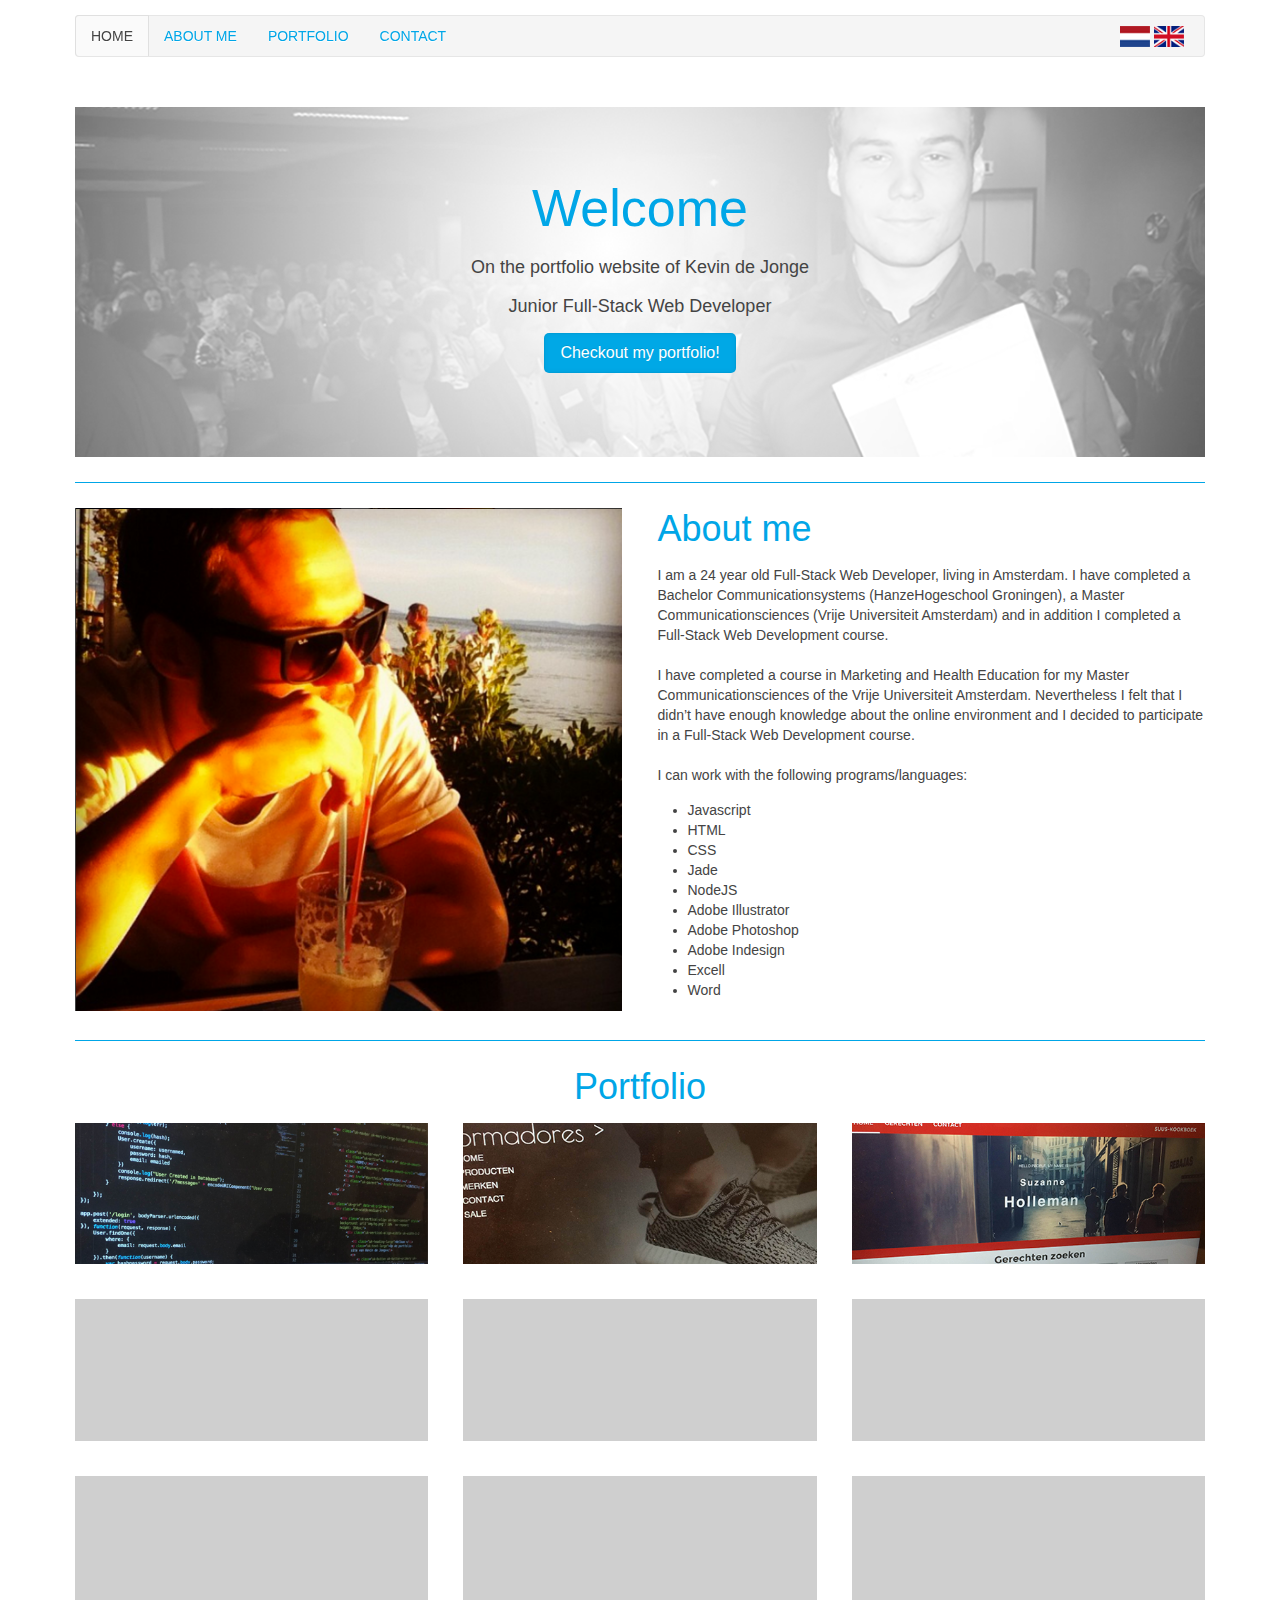
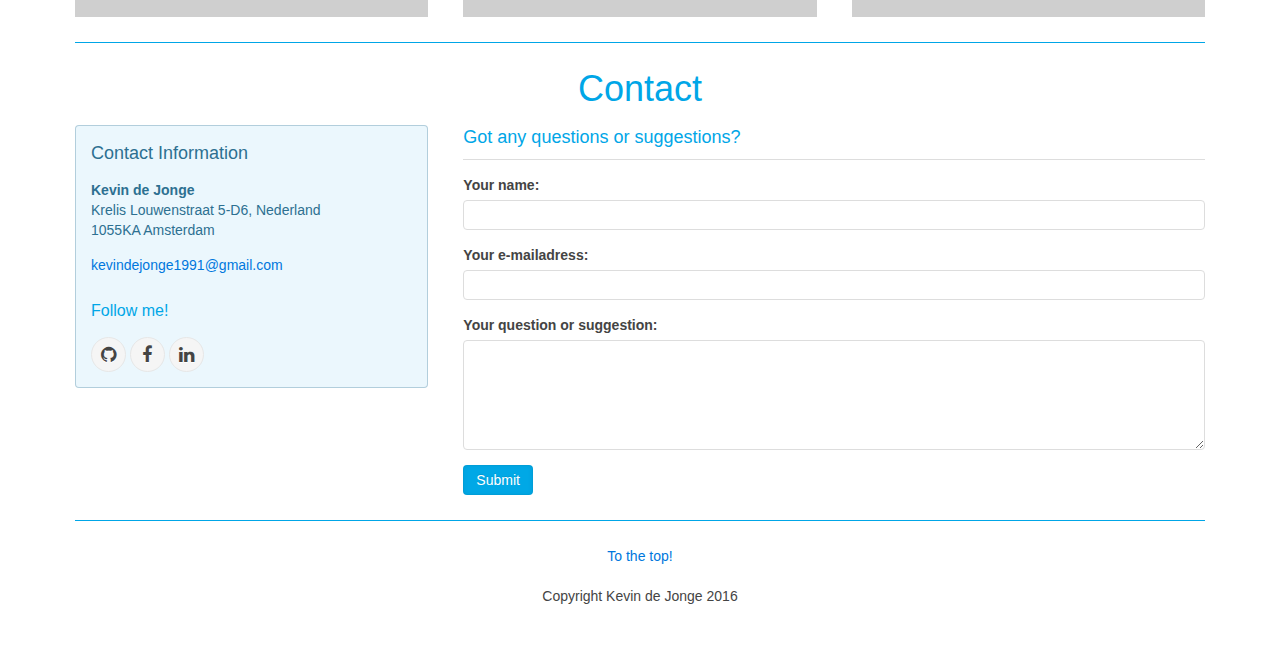
==== home.html @ e0fef1dc "first draft" ====
<!DOCTYPE html>
<html>
	<head>
		<title></title>
		<link rel="stylesheet" href="public/uikit.almost-flat.css" />
		<link rel="stylesheet" href="public/components/sticky.almost-flat.min.css">
		<script type ="text/javascript" src="http://code.jquery.com/jquery-1.9.1.min.js"></script>
		<script type ="text/javascript" src="public/uikit.min.js"></script>
		<script type ="text/javascript" src="public/components/sticky.js"></script>
	</head>
	<body>
		<div class="uk-container uk-container-center uk-margin-top uk-margin-large-bottom ">

			<nav class="uk-navbar uk-margin-large-bottom" data-uk-sticky="">
            <!--    <a class="uk-navbar-brand uk-hidden-small"> Kevin de Jonge </a> -->
                <ul class="uk-navbar-nav " >
                    <li class="uk-active"><a href="#" data-uk-smooth-scroll>HOME</a></li>
                    <li><a href="#overmij" data-uk-smooth-scroll="">ABOUT ME</a></li>
                    <li><a href="#portfolio" data-uk-smooth-scroll>PORTFOLIO</a></li>
                    <li><a href="#contact" data-uk-smooth-scroll>CONTACT</a></li>
                </ul>
                <ul class="uk-navbar-flip">
                    <a href="index.html"><img src="img/dutch.png" height="20px" width="30px"></a>
                    <a href="home.html"><img src="img/british.png" height="20px" width="30px"></a>

                </ul>
            </nav>

			<div class="uk-grid" data-uk-grid-margin>
				<div class="uk-width-medium-1-1">

					<div class="uk-vertical-align uk-text-center" style="background: url('img/bg.png') 50%  no-repeat; height: 350px;">
						<div class="uk-vertical-align-middle uk-width-1-2">
							<h1 class="uk-heading-large">Welcome </h1>
							<p class="uk-text-large">On the portfolio website of Kevin de Jonge</p>
                            <p class="uk-text-large">Junior Full-Stack Web Developer</p>
							<p>
								<a class="uk-button uk-button-primary uk-button-large" href="#portfolio" data-uk-smooth-scroll>Checkout my portfolio!</a>
 
							</p>
						</div>
					</div>

				</div>

			</div>
			<hr class ="uk-grid-divider">
			<div class="uk-grid">
    <div class="uk-width-1-2"><img src="img/kev.png"></div>
   	 <div class="uk-width-1-2">
        <h1 uk-text-center id="overmij">About me</h1>
        <p> I am a 24 year old Full-Stack Web Developer, living in Amsterdam. I have completed a Bachelor Communicationsystems (HanzeHogeschool Groningen), a Master Communicationsciences (Vrije Universiteit Amsterdam) and in addition I completed a Full-Stack Web Development course. 
        <br>
        <br>
        I have completed a course in Marketing and Health Education for my Master Communicationsciences of the Vrije Universiteit Amsterdam. Nevertheless I felt that I didn’t have enough knowledge about the online environment and I decided to participate in a Full-Stack Web Development course. 
        <br>
        <br>
        I can work with the following programs/languages:
        <ul><li>Javascript</li><li>HTML</li><li>CSS</li><li>Jade</li><li>NodeJS</li><li>Adobe Illustrator</li><li>Adobe Photoshop</li><li>Adobe Indesign</li><li>Excell</li><li>Word</li></ul></p>
        </div>
    </div>
    <hr class ="uk-grid-divider">
    	<div class="uk-vertical-align-middle uk-width-1-1">
            <h1 class="uk-text-center" id="portfolio">Portfolio</h1>
            	<div class="uk-grid" data-uk-grid-margin>
                    <div class="uk-width-1-2 uk-width-medium-1-3 uk-width-large-1-3">
                   <figure class="uk-overlay uk-overlay-hover">
                        <img width="400" height="200" src="img/portfolio1.png" alt="">
                        <figcaption class="uk-overlay-panel uk-overlay-background uk-overlay-fade uk-flex uk-flex-center uk-flex-middle uk-text-center">
                            <div>Blog Application</div>
                        </figcaption>
                        <a class="uk-position-cover" href="https://github.com/kevindejonge/blogapp" target="_blank"></a>
                    </figure>
                </div>
                 <div class="uk-width-1-2 uk-width-medium-1-3 uk-width-large-1-3">
                   <figure class="uk-overlay uk-overlay-hover">
                        <img width="400" height="200" src="img/portfolio2.png" alt="">
                        <figcaption class="uk-overlay-panel uk-overlay-background uk-overlay-fade uk-flex uk-flex-center uk-flex-middle uk-text-center">
                            <div>Formadores Sneakershop - Coming Soon!</div>
                        </figcaption>
                        <a class="uk-position-cover" href="#" target="_blank"></a>
                    </figure>
                </div>
                 <div class="uk-width-1-2 uk-width-medium-1-3 uk-width-large-1-3">
                   <figure class="uk-overlay uk-overlay-hover">
                        <img width="400" height="200" src="img/portfolio3.png" alt="">
                        <figcaption class="uk-overlay-panel uk-overlay-background uk-overlay-fade uk-flex uk-flex-center uk-flex-middle uk-text-center">
                            <div>Suus Kookboek - Coming Soon!</div>
                        </figcaption>
                        <a class="uk-position-cover" href="#" target="_blank"></a>
                    </figure>
                </div>

                    <div class="uk-width-1-2 uk-width-medium-1-3 uk-width-large-1-3">
                   <figure class="uk-overlay uk-overlay-hover">
                        <img width="400" height="200" src="img/portfolio4.png" alt="">
                        <figcaption class="uk-overlay-panel uk-overlay-background uk-overlay-fade uk-flex uk-flex-center uk-flex-middle uk-text-center">
                            <div>Coming Soon!</div>
                        </figcaption>
                        <a class="uk-position-cover" href="#"></a>
                    </figure>
                </div>
                 <div class="uk-width-1-2 uk-width-medium-1-3 uk-width-large-1-3">
                   <figure class="uk-overlay uk-overlay-hover">
                        <img width="400" height="200" src="img/portfolio4.png" alt="">
                        <figcaption class="uk-overlay-panel uk-overlay-background uk-overlay-fade uk-flex uk-flex-center uk-flex-middle uk-text-center">
                            <div>Coming Soon!</div>
                        </figcaption>
                        <a class="uk-position-cover" href="#" target="_blank"></a>
                    </figure>
                </div>
                 <div class="uk-width-1-2 uk-width-medium-1-3 uk-width-large-1-3">
                   <figure class="uk-overlay uk-overlay-hover">
                        <img width="400" height="200" src="img/portfolio4.png" alt="">
                        <figcaption class="uk-overlay-panel uk-overlay-background uk-overlay-fade uk-flex uk-flex-center uk-flex-middle uk-text-center">
                            <div>Coming Soon!</div>
                        </figcaption>
                        <a class="uk-position-cover" href="#" target="_blank"></a>
                    </figure>
                </div>
                 <div class="uk-width-1-2 uk-width-medium-1-3 uk-width-large-1-3">
                   <figure class="uk-overlay uk-overlay-hover">
                        <img width="400" height="200" src="img/portfolio4.png" alt="">
                        <figcaption class="uk-overlay-panel uk-overlay-background uk-overlay-fade uk-flex uk-flex-center uk-flex-middle uk-text-center">
                            <div>Coming Soon!</div>
                        </figcaption>
                        <a class="uk-position-cover" href="#"></a>
                    </figure>
                </div>
                 <div class="uk-width-1-2 uk-width-medium-1-3 uk-width-large-1-3">
                   <figure class="uk-overlay uk-overlay-hover">
                        <img width="400" height="200" src="img/portfolio4.png" alt="">
                        <figcaption class="uk-overlay-panel uk-overlay-background uk-overlay-fade uk-flex uk-flex-center uk-flex-middle uk-text-center">
                            <div>Coming Soon!</div>
                        </figcaption>
                        <a class="uk-position-cover" href="#" target="_blank"></a>
                    </figure>
                </div>
                 <div class="uk-width-1-2 uk-width-medium-1-3 uk-width-large-1-3">
                   <figure class="uk-overlay uk-overlay-hover">
                        <img width="400" height="200" src="img/portfolio4.png" alt="">
                        <figcaption class="uk-overlay-panel uk-overlay-background uk-overlay-fade uk-flex uk-flex-center uk-flex-middle uk-text-center">
                            <div>Coming Soon!</div>
                        </figcaption>
                        <a class="uk-position-cover" href="#" target="_blank"></a>
                    </figure>
                </div>


		</div>
		    <hr class ="uk-grid-divider">
		   		<div class="uk-vertical-align-middle uk-width-1-1">
            		<h1 class="uk-text-center" id="contact">Contact</h1>

            	<div class="uk-grid" data-uk-grid-margin>

            		 <div class="uk-width-medium-1-3" >
                    <div class="uk-panel uk-panel-box uk-panel-box-primary" >
                        <h3 class="uk-panel-title" >Contact Information</h3>
                        <p>
                            <strong>Kevin de Jonge</strong>
                            <br>Krelis Louwenstraat 5-D6, Nederland
                            <br>1055KA Amsterdam
                        </p>
                        <p>
                            <a>kevindejonge1991@gmail.com</a>
                        </p>
                        <h3 class="uk-h4">Follow me!</h3>
                        <p>
                            <a href="https://github.com/kevindejonge" class="uk-icon-button uk-icon-github" target="_blank"></a>
                            <a href="https://www.facebook.com/kevin.dejonge.58" class="uk-icon-button uk-icon-facebook" target="_blank"></a>
                            <a href="https://nl.linkedin.com/in/kevin-de-jonge-a9691465" target="_blank" class="uk-icon-button uk-icon-linkedin"></a>
                        </p>
                    </div>
                </div>
                <div class="uk-width-medium-2-3">
                    <div class="uk-panel uk-panel-header">

                        <h3 class="uk-panel-title">Got any questions or suggestions?</h3>

                        <form class="uk-form uk-form-stacked">

                            <div class="uk-form-row">
                                <label class="uk-form-label">Your name:</label>
                                <div class="uk-form-controls">
                                    <input type="text" placeholder="" class="uk-width-1-1">
                                </div>
                            </div>

                            <div class="uk-form-row">
                                <label class="uk-form-label">Your e-mailadress:</label>
                                <div class="uk-form-controls">
                                    <input type="text" placeholder="" class="uk-width-1-1">
                                </div>
                            </div>

                            <div class="uk-form-row">
                                <label class="uk-form-label">Your question or suggestion:</label>
                                <div class="uk-form-controls">
                                    <textarea class="uk-width-1-1" id="form-h-t" cols="100" rows="5"></textarea>
                                </div>
                            </div>

                            <div class="uk-form-row">
                                <div class="uk-form-controls">
                                    <button class="uk-button uk-button-primary">Submit</button>
                                </div>
                            </div>

                        </form>

                    </div>
                </div>

              
            </div>
		    <hr class ="uk-grid-divider">
		    	<p class="uk-text-center"><a href="#" data-uk-smooth-scroll> To the top! </a> <br>
		    	<br> Copyright Kevin de Jonge 2016 </p>
        </div>

	</body>
---- public/components/sticky.almost-flat.min.css ----
/*! UIkit 2.25.0 | http://www.getuikit.com | (c) 2014 YOOtheme | MIT License */
[data-uk-sticky].uk-active{z-index:980;box-sizing:border-box}.uk-sticky-placeholder>*{-webkit-backface-visibility:hidden;backface-visibility:hidden}[data-uk-sticky][class*=uk-animation-]{-webkit-animation-duration:.2s;animation-duration:.2s}[data-uk-sticky].uk-animation-reverse{-webkit-animation-duration:.2s;animation-duration:.2s}
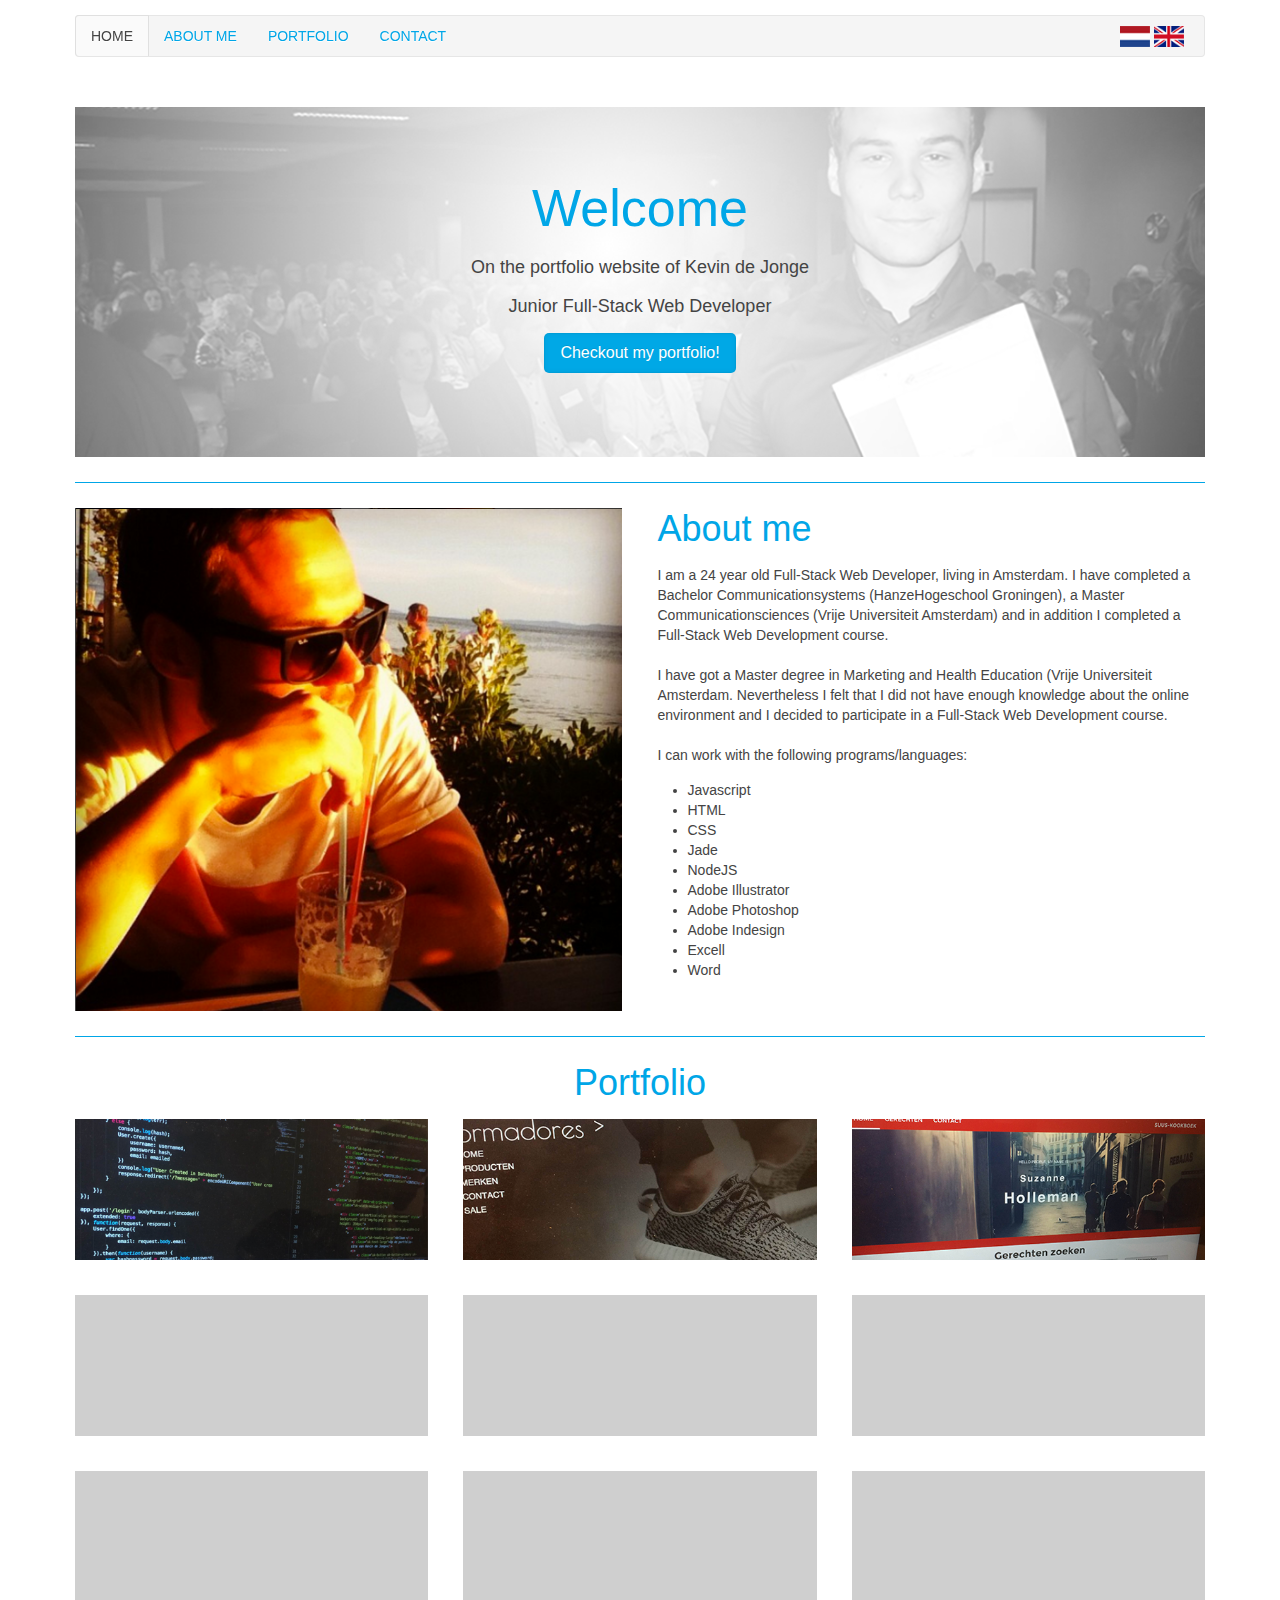
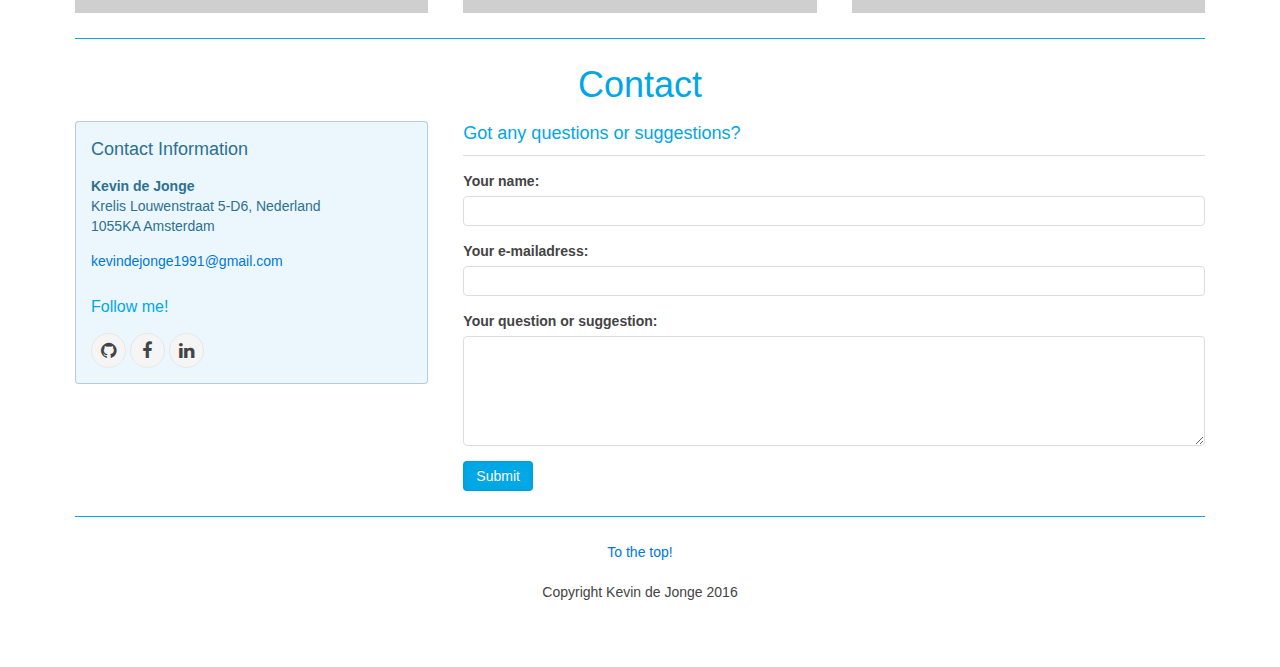
==== commit 2f32eea8: "changes" ====
--- a/home.html
+++ b/home.html
@@ -13,17 +13,30 @@
 
 			<nav class="uk-navbar uk-margin-large-bottom" data-uk-sticky="">
             <!--    <a class="uk-navbar-brand uk-hidden-small"> Kevin de Jonge </a> -->
-                <ul class="uk-navbar-nav " >
+                <ul class="uk-navbar-nav uk-hidden-small" >
                     <li class="uk-active"><a href="#" data-uk-smooth-scroll>HOME</a></li>
                     <li><a href="#overmij" data-uk-smooth-scroll="">ABOUT ME</a></li>
                     <li><a href="#portfolio" data-uk-smooth-scroll>PORTFOLIO</a></li>
                     <li><a href="#contact" data-uk-smooth-scroll>CONTACT</a></li>
                 </ul>
+                <a href="#offcanvas-1" class="uk-navbar-toggle uk-visible-small" data-uk-offcanvas></a>
                 <ul class="uk-navbar-flip">
                     <a href="index.html"><img src="img/dutch.png" height="20px" width="30px"></a>
                     <a href="home.html"><img src="img/british.png" height="20px" width="30px"></a>
 
                 </ul>
+                <div id="offcanvas-1" class="uk-offcanvas">
+
+                    <div class="uk-offcanvas-bar">
+
+                        <div class="uk-panel"><li class="uk-active"><a class="" href="#" data-uk-smooth-scroll>HOME</a></li>
+                        <li><a href="#overmij" data-uk-smooth-scroll="">ABOUT ME</a></li>
+                        <li><a href="#portfolio" data-uk-smooth-scroll>PORTFOLIO</a></li>
+                        <li><a href="#contact" data-uk-smooth-scroll>CONTACT</a></li></div>
+
+                        </div>
+
+                    </div>
             </nav>
 
 			<div class="uk-grid" data-uk-grid-margin>
@@ -52,7 +65,7 @@
         <p> I am a 24 year old Full-Stack Web Developer, living in Amsterdam. I have completed a Bachelor Communicationsystems (HanzeHogeschool Groningen), a Master Communicationsciences (Vrije Universiteit Amsterdam) and in addition I completed a Full-Stack Web Development course. 
         <br>
         <br>
-        I have completed a course in Marketing and Health Education for my Master Communicationsciences of the Vrije Universiteit Amsterdam. Nevertheless I felt that I didn’t have enough knowledge about the online environment and I decided to participate in a Full-Stack Web Development course. 
+        I have got a Master degree in Marketing and Health Education (Vrije Universiteit Amsterdam. Nevertheless I felt that I did not have enough knowledge about the online environment and I decided to participate in a Full-Stack Web Development course. 
         <br>
         <br>
         I can work with the following programs/languages:
